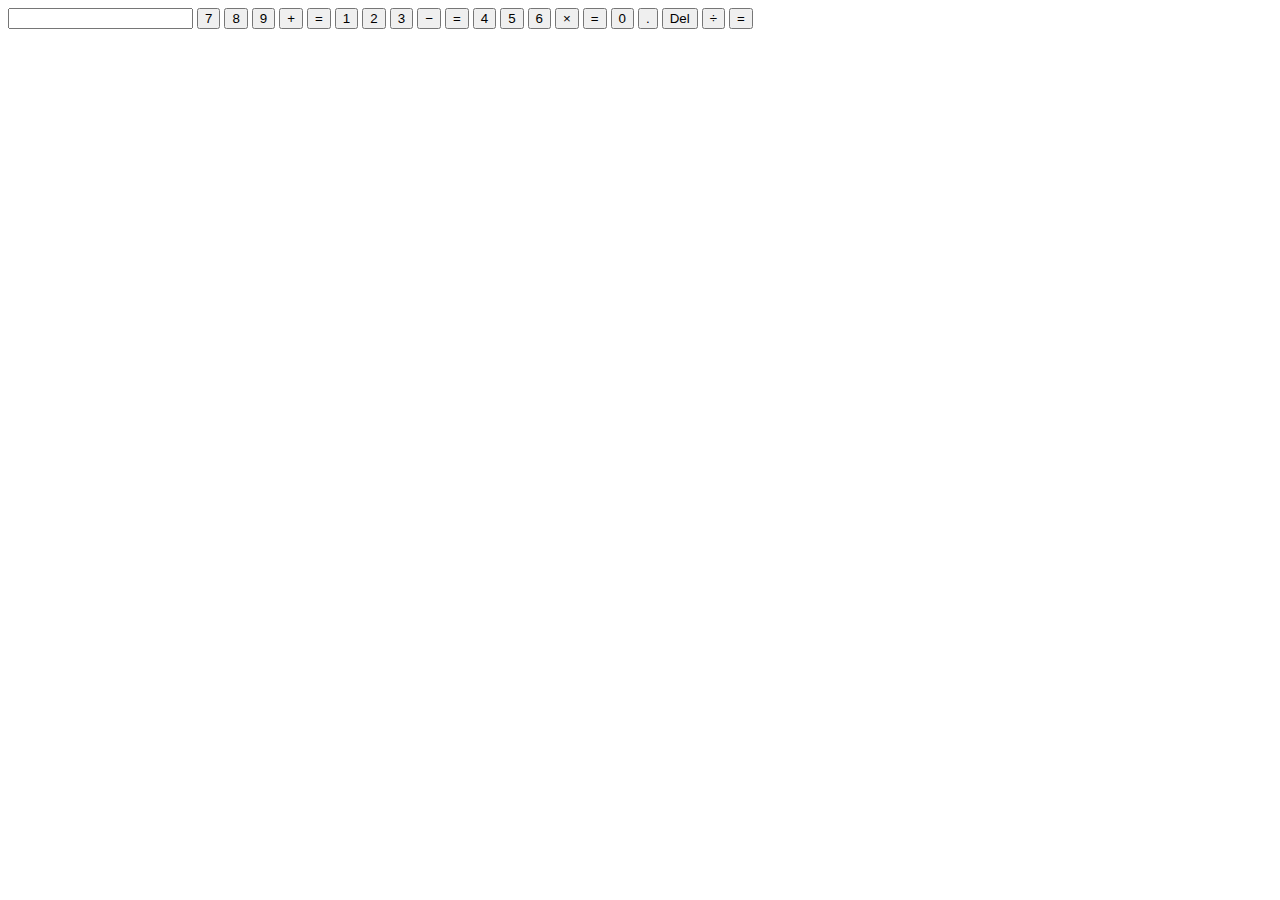
==== CS/javascript/Calculator/index.html @ 0ac19bac "Update index.html" ====
<!DOCTYPE html>
<html>
    <head>
        <meta charset="UTF-8">
        <meta name="viewport" content="width:device-width, initial-scale=1.0">
    </head>
    <body>
        <form class="buttons">
            <input type="text" id="display" disable />
            
             <form class="buttons">
                 
              <button onclick="appendNumber('7')">7</button>
              <button onclick="appendNumber('8')">8</button>
              <button onclick="appendNumber('9')">9</button>
              <button onclick="appendNumber('+')">+</button>
              <button onclick="appendNumber('=')">=</button>
              
              <button onclick="appendNumber('1')">1</button>
              <button onclick="appendNumber('2')">2</button>
              <button onclick="appendNumber('3')">3</button>
              <button onclick="appendNumber('−')">−</button>
              <button onclick="appendNumber('=')">=</button>
              
              <button onclick="appendNumber('4')">4</button>
              <button onclick="appendNumber('5')">5</button>
              <button onclick="appendNumber('6')">6</button>
              <button onclick="appendNumber('×')">×</button>
              <button onclick="appendNumber('=')">=</button>
              
              
              <button onclick="appendNumber('0')">0</button>
              <button onclick="appendNumber('.')">.</button>
              <button onclick="appendNumber('Del')">Del</button>
              <button onclick="appendNumber('÷')">÷</button>
              <button onclick="appendNumber('=')">=</button>
    
             </form>
                 
        </form>
            
        <script src="script.js"></script>
    </body>
</html>
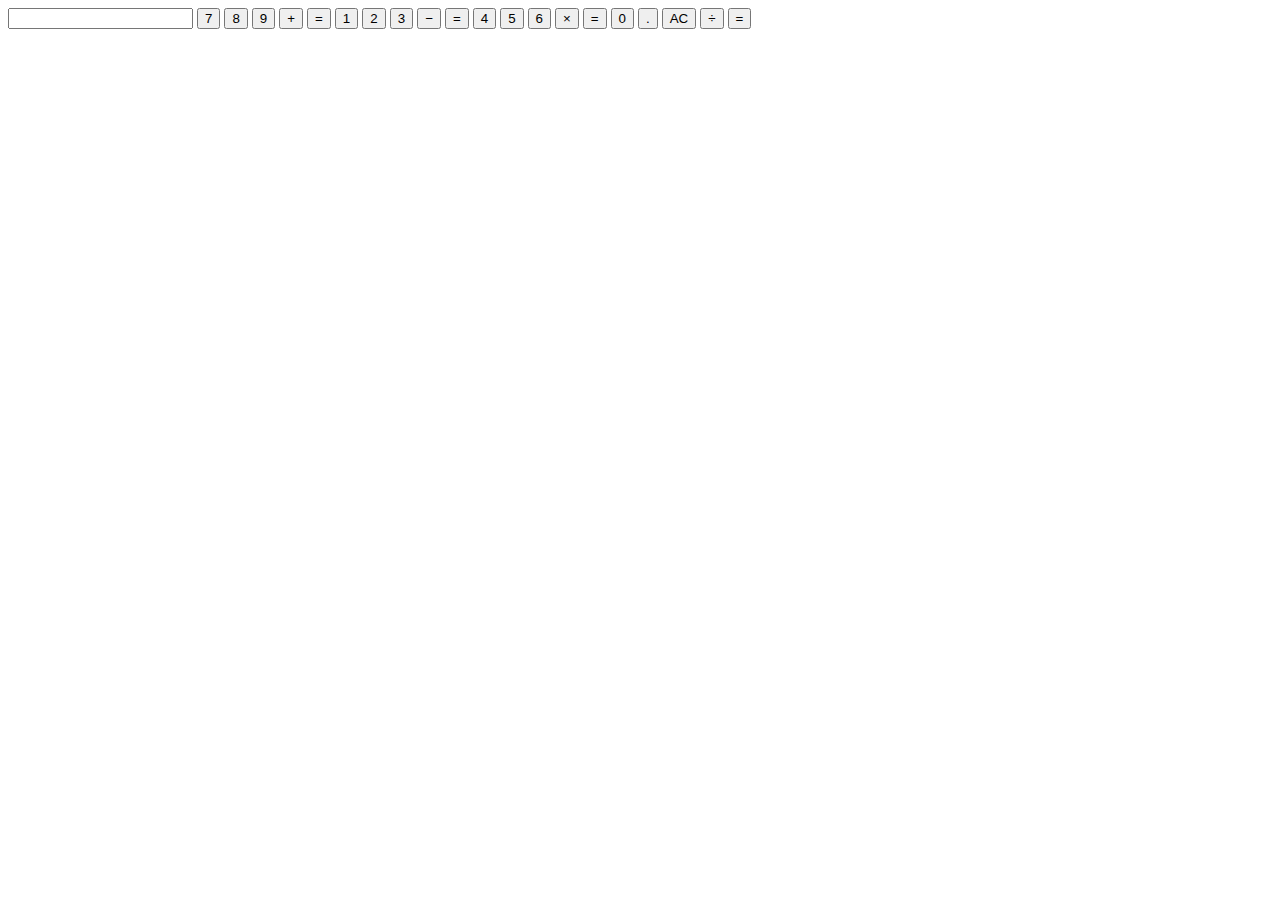
==== commit 1954b044: "Update index.html" ====
--- a/CS/javascript/Calculator/index.html
+++ b/CS/javascript/Calculator/index.html
@@ -31,7 +31,7 @@
               
               <button onclick="appendNumber('0')">0</button>
               <button onclick="appendNumber('.')">.</button>
-              <button onclick="appendNumber('Del')">Del</button>
+              <button onclick="clearDisplay('AC')">AC</button>
               <button onclick="appendNumber('÷')">÷</button>
               <button onclick="appendNumber('=')">=</button>
     
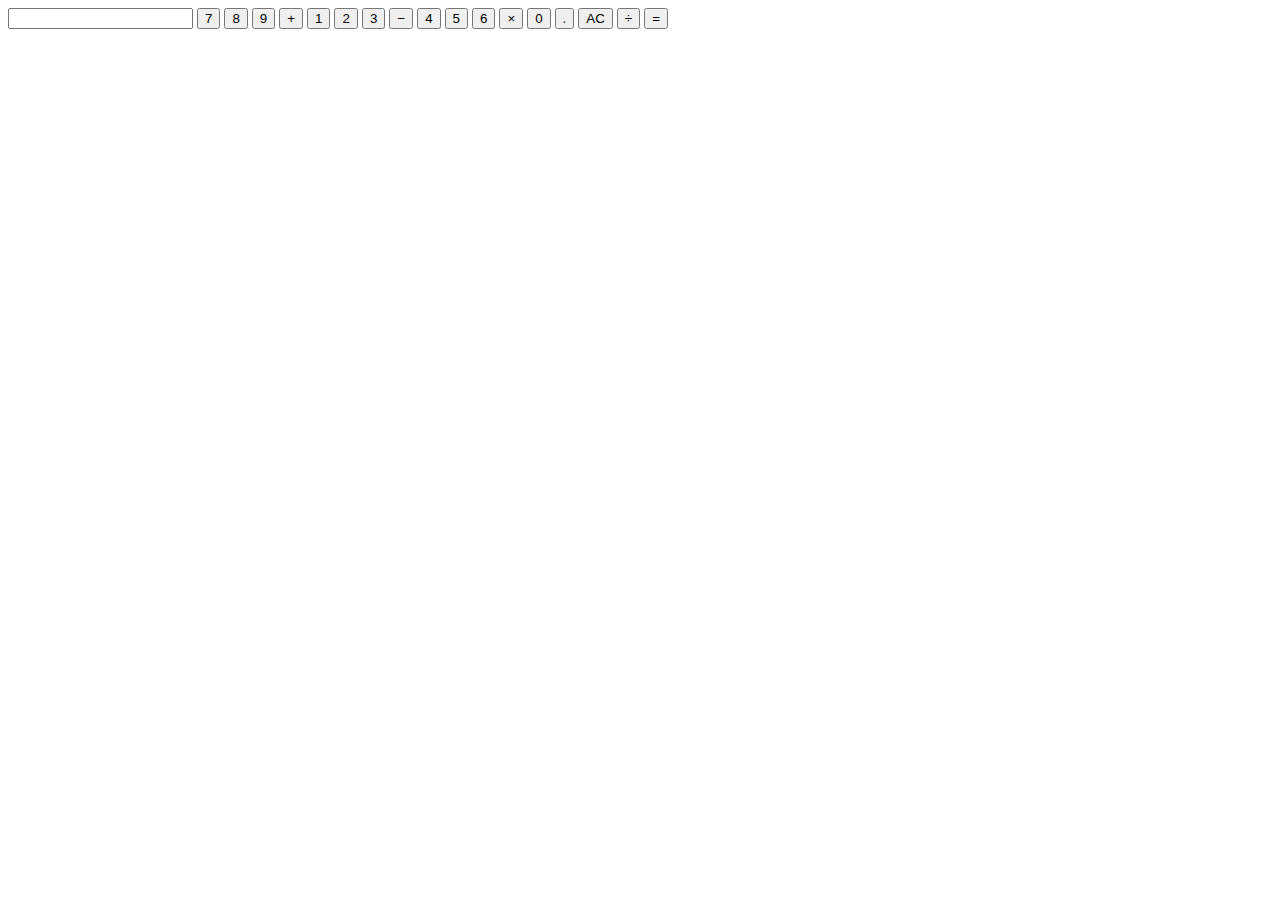
==== commit 90f81acf: "Update index.html" ====
--- a/CS/javascript/Calculator/index.html
+++ b/CS/javascript/Calculator/index.html
@@ -13,27 +13,24 @@
               <button onclick="appendNumber('7')">7</button>
               <button onclick="appendNumber('8')">8</button>
               <button onclick="appendNumber('9')">9</button>
-              <button onclick="appendNumber('+')">+</button>
-              <button onclick="appendNumber('=')">=</button>
+              <button onclick="appendOperator('+')">+</button>
               
               <button onclick="appendNumber('1')">1</button>
               <button onclick="appendNumber('2')">2</button>
               <button onclick="appendNumber('3')">3</button>
-              <button onclick="appendNumber('−')">−</button>
-              <button onclick="appendNumber('=')">=</button>
+              <button onclick="appendOperator('−')">−</button>
               
               <button onclick="appendNumber('4')">4</button>
               <button onclick="appendNumber('5')">5</button>
               <button onclick="appendNumber('6')">6</button>
-              <button onclick="appendNumber('×')">×</button>
-              <button onclick="appendNumber('=')">=</button>
+              <button onclick="appendOperator('*')">×</button>
               
               
               <button onclick="appendNumber('0')">0</button>
-              <button onclick="appendNumber('.')">.</button>
-              <button onclick="clearDisplay('AC')">AC</button>
-              <button onclick="appendNumber('÷')">÷</button>
-              <button onclick="appendNumber('=')">=</button>
+              <button onclick="appendResult('.')">.</button>
+              <button onclick="clearDisplay('')">AC</button>
+              <button onclick="OperatCalculaor('/')">÷</button>
+              <button onclick="calculateResult('')">=</button>
     
              </form>
                  
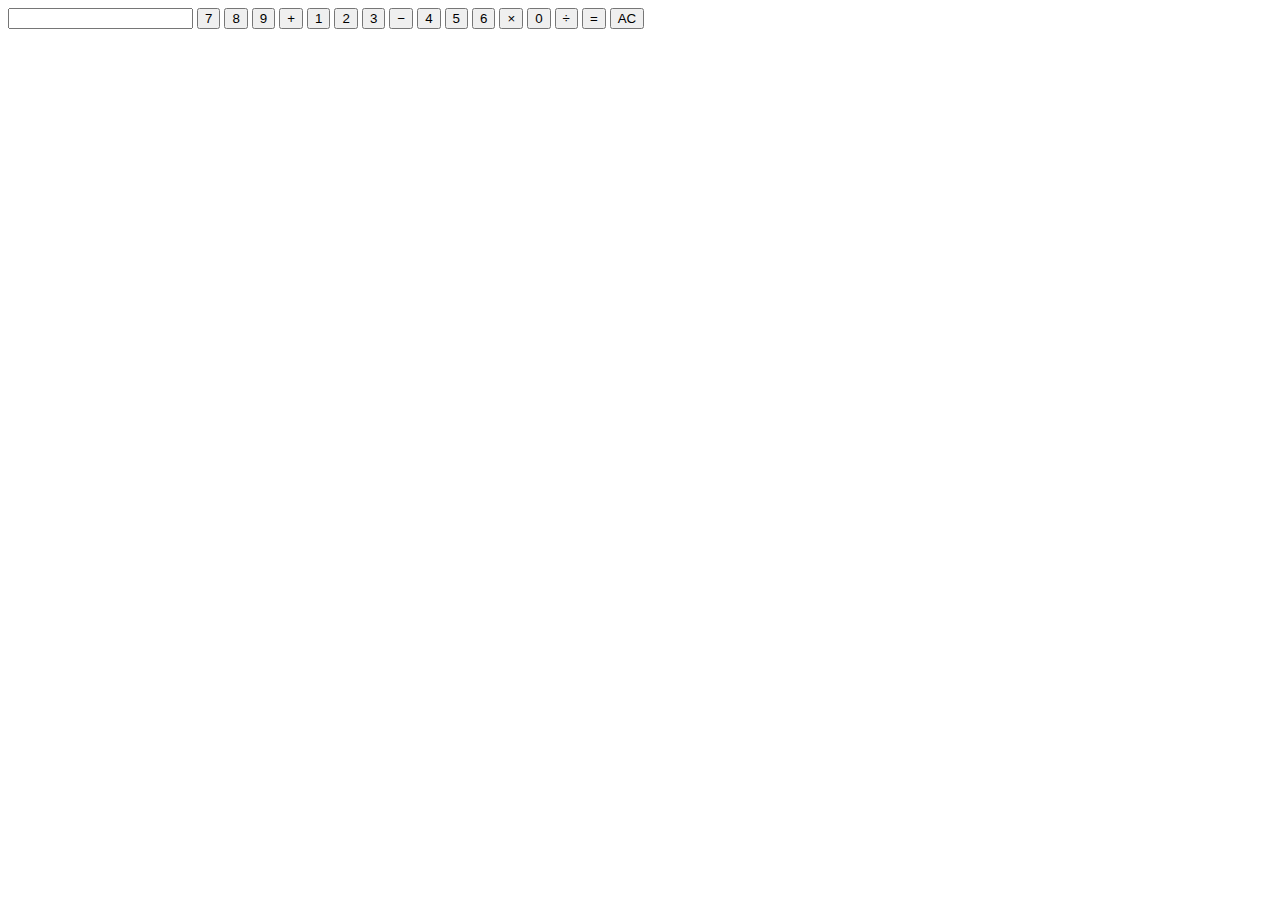
==== commit 6283e6de: "Update index.html" ====
--- a/CS/javascript/Calculator/index.html
+++ b/CS/javascript/Calculator/index.html
@@ -27,10 +27,9 @@
               
               
               <button onclick="appendNumber('0')">0</button>
-              <button onclick="appendResult('.')">.</button>
+              <button onclick="appendOperator('/')">÷</button>
+              <button onclick="calculateResult('')">=</button>
               <button onclick="clearDisplay('')">AC</button>
-              <button onclick="OperatCalculaor('/')">÷</button>
-              <button onclick="calculateResult('')">=</button>
     
              </form>
                  
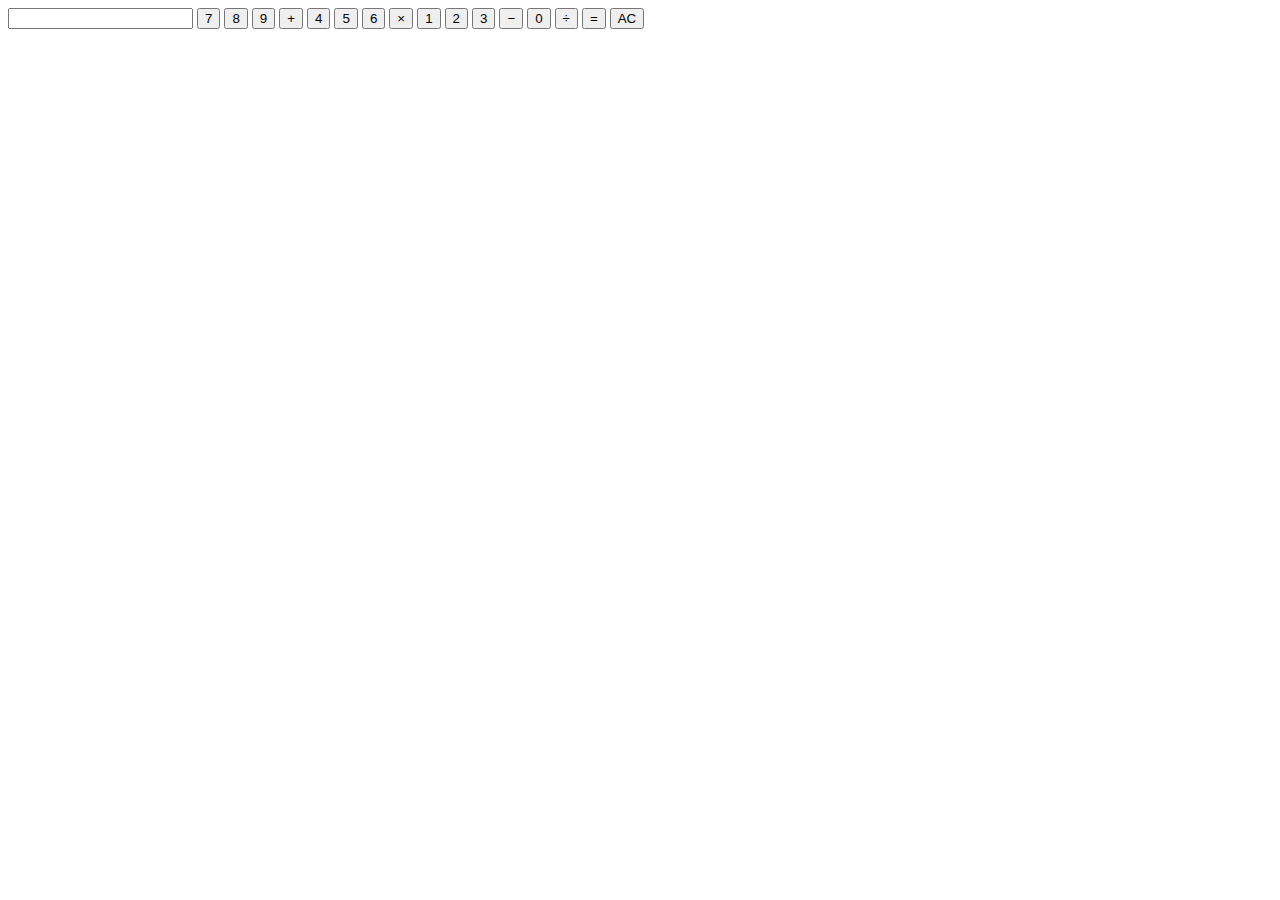
==== commit 4fbfdea3: "Update index.html" ====
--- a/CS/javascript/Calculator/index.html
+++ b/CS/javascript/Calculator/index.html
@@ -6,7 +6,7 @@
     </head>
     <body>
         <form class="buttons">
-            <input type="text" id="display" disable />
+            <input type="text" id="display" />
             
              <form class="buttons">
                  
@@ -15,15 +15,17 @@
               <button onclick="appendNumber('9')">9</button>
               <button onclick="appendOperator('+')">+</button>
               
-              <button onclick="appendNumber('1')">1</button>
-              <button onclick="appendNumber('2')">2</button>
-              <button onclick="appendNumber('3')">3</button>
-              <button onclick="appendOperator('−')">−</button>
               
               <button onclick="appendNumber('4')">4</button>
               <button onclick="appendNumber('5')">5</button>
               <button onclick="appendNumber('6')">6</button>
               <button onclick="appendOperator('*')">×</button>
+
+                
+              <button onclick="appendNumber('1')">1</button>
+              <button onclick="appendNumber('2')">2</button>
+              <button onclick="appendNumber('3')">3</button>
+              <button onclick="appendOperator('−')">−</button>
               
               
               <button onclick="appendNumber('0')">0</button>
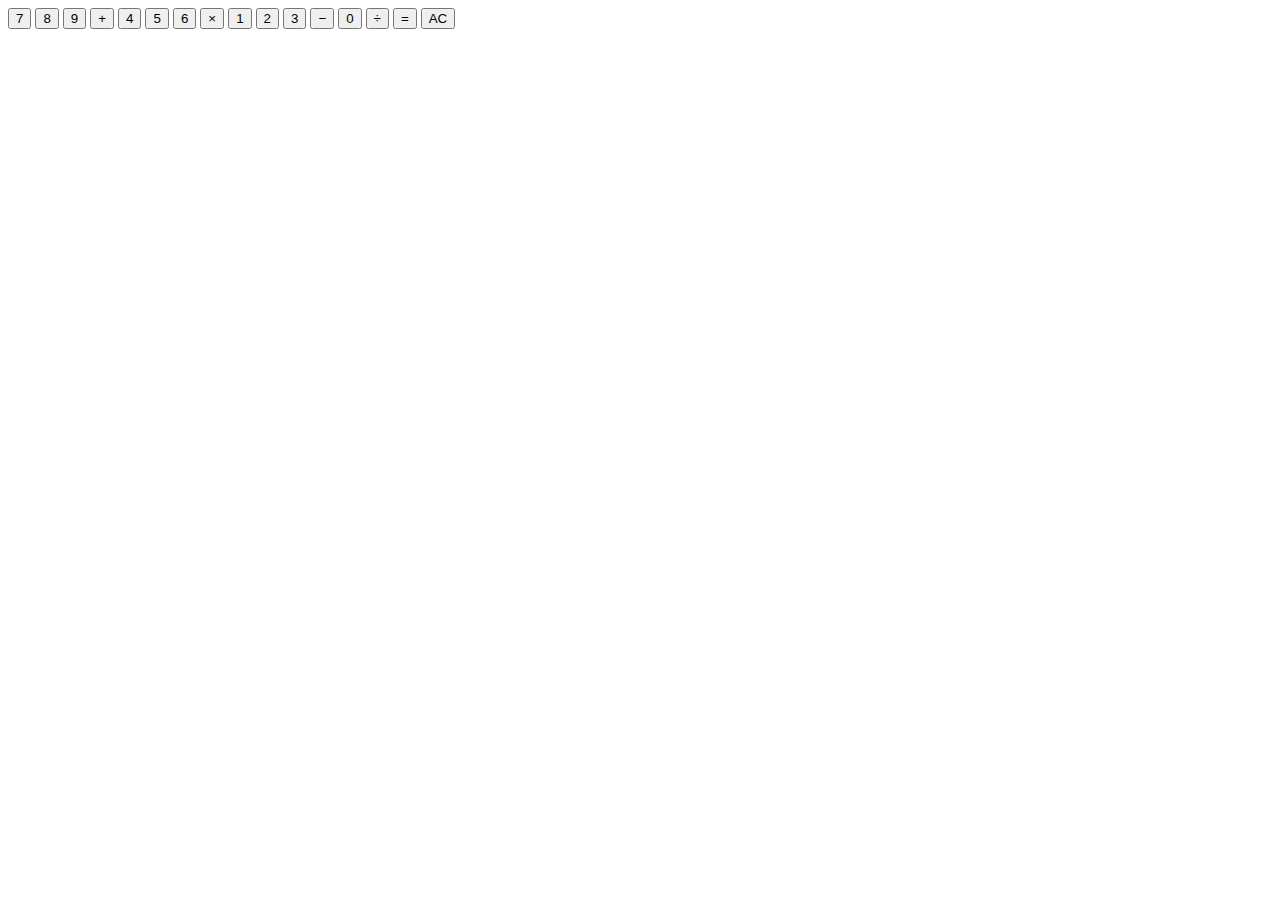
==== commit 4f9732a1: "Update index.html" ====
--- a/CS/javascript/Calculator/index.html
+++ b/CS/javascript/Calculator/index.html
@@ -5,10 +5,10 @@
         <meta name="viewport" content="width:device-width, initial-scale=1.0">
     </head>
     <body>
-        <form class="buttons">
-            <input type="text" id="display" />
+            <div type="text" id="display" block; >
+            <div/>
             
-             <form class="buttons">
+             <div class="buttons">
                  
               <button onclick="appendNumber('7')">7</button>
               <button onclick="appendNumber('8')">8</button>
@@ -33,9 +33,9 @@
               <button onclick="calculateResult('')">=</button>
               <button onclick="clearDisplay('')">AC</button>
     
-             </form>
+             </div>
                  
-        </form>
+        </div>
             
         <script src="script.js"></script>
     </body>
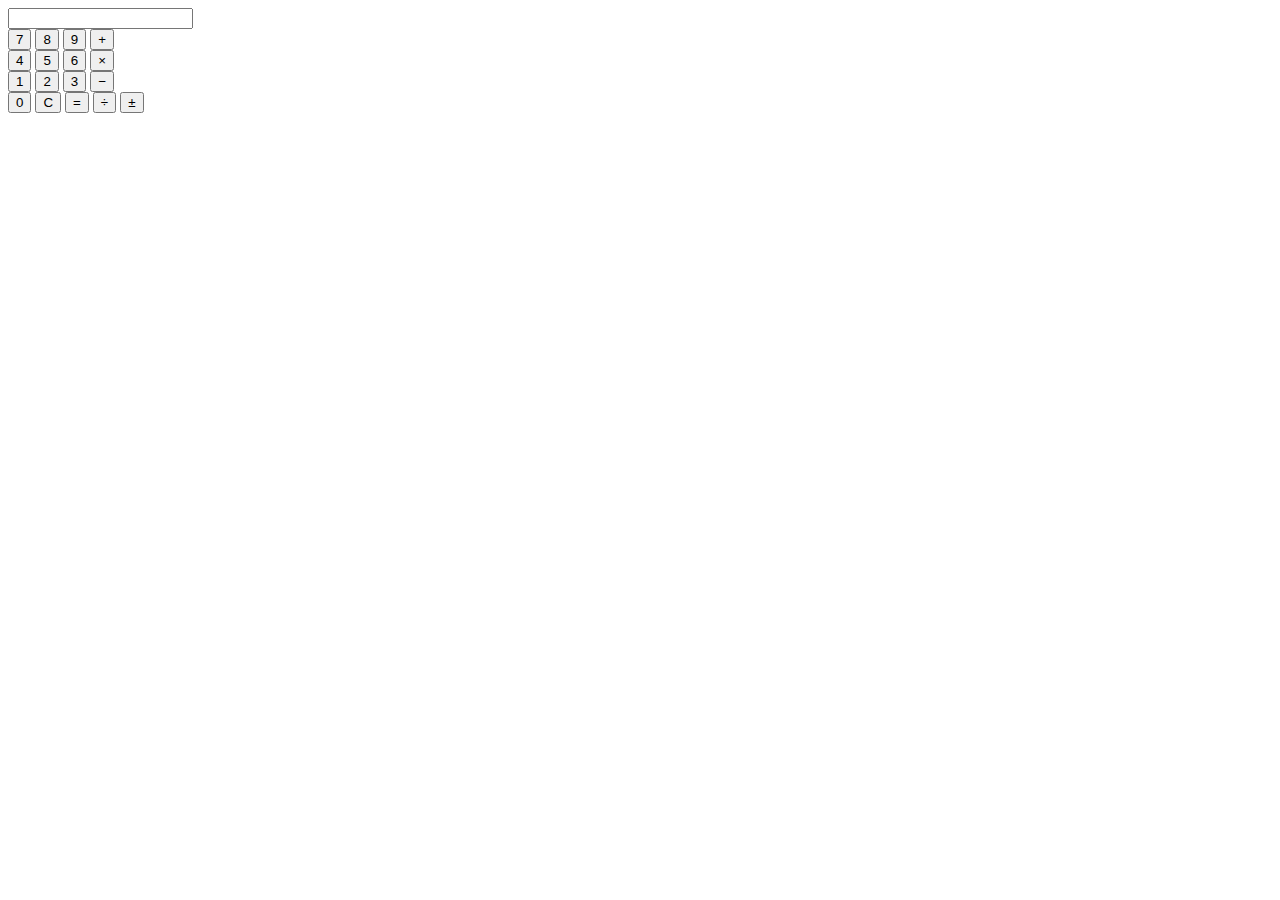
==== commit a6da1931: "Update index.html" ====
--- a/CS/javascript/Calculator/index.html
+++ b/CS/javascript/Calculator/index.html
@@ -3,38 +3,44 @@
     <head>
         <meta charset="UTF-8">
         <meta name="viewport" content="width:device-width, initial-scale=1.0">
+        <link rel=" stylesheet" href="style.css">
     </head>
     <body>
-            <div type="text" id="display" block; >
-            <div/>
-            
-             <div class="buttons">
-                 
-              <button onclick="appendNumber('7')">7</button>
-              <button onclick="appendNumber('8')">8</button>
-              <button onclick="appendNumber('9')">9</button>
-              <button onclick="appendOperator('+')">+</button>
-              
-              
-              <button onclick="appendNumber('4')">4</button>
-              <button onclick="appendNumber('5')">5</button>
-              <button onclick="appendNumber('6')">6</button>
-              <button onclick="appendOperator('*')">×</button>
+        <div class="Calculator">
 
+            <input type="text" id="display" disable>
+
+            <div class="Buttons">
+
+                <div> 
+                    <button onclick="AddTogether('7')">7</button>
+                    <button onclick="AddTogether('8')">8</button>
+                    <button onclick="AddTogether('9')">9</button>
+                    <button onclick="AddTogether('+')">+</button>
+                </div>
                 
-              <button onclick="appendNumber('1')">1</button>
-              <button onclick="appendNumber('2')">2</button>
-              <button onclick="appendNumber('3')">3</button>
-              <button onclick="appendOperator('−')">−</button>
-              
-              
-              <button onclick="appendNumber('0')">0</button>
-              <button onclick="appendOperator('/')">÷</button>
-              <button onclick="calculateResult('')">=</button>
-              <button onclick="clearDisplay('')">AC</button>
-    
-             </div>
-                 
+                <div>
+                    <button onclick="AddTogether('4')">4</button>
+                    <button onclick="AddTogether('5')">5</button>
+                    <button onclick="AddTogether('6')">6</button>
+                    <button onclick="AddTogether('*')">×</button>
+                </div>
+
+                <div>   
+                    <button onclick="AddTogether('1')">1</button>
+                    <button onclick="AddTogether('2')">2</button>
+                    <button onclick="AddTogether('3')">3</button>
+                    <button onclick="AddTogether('−')">−</button>
+                </div>
+
+                <div>
+                <button onclick="AddTogether('0')">0</button>
+                <button onclick="clearDisplay( )">C</button>
+                <button onclick="CulcuOperator('')">=</button>
+                <button onclick="AddTogether('/')">÷</button>
+                <button onclick="PosNeg( )">±</button>
+                </div>
+            </div>
         </div>
             
         <script src="script.js"></script>
